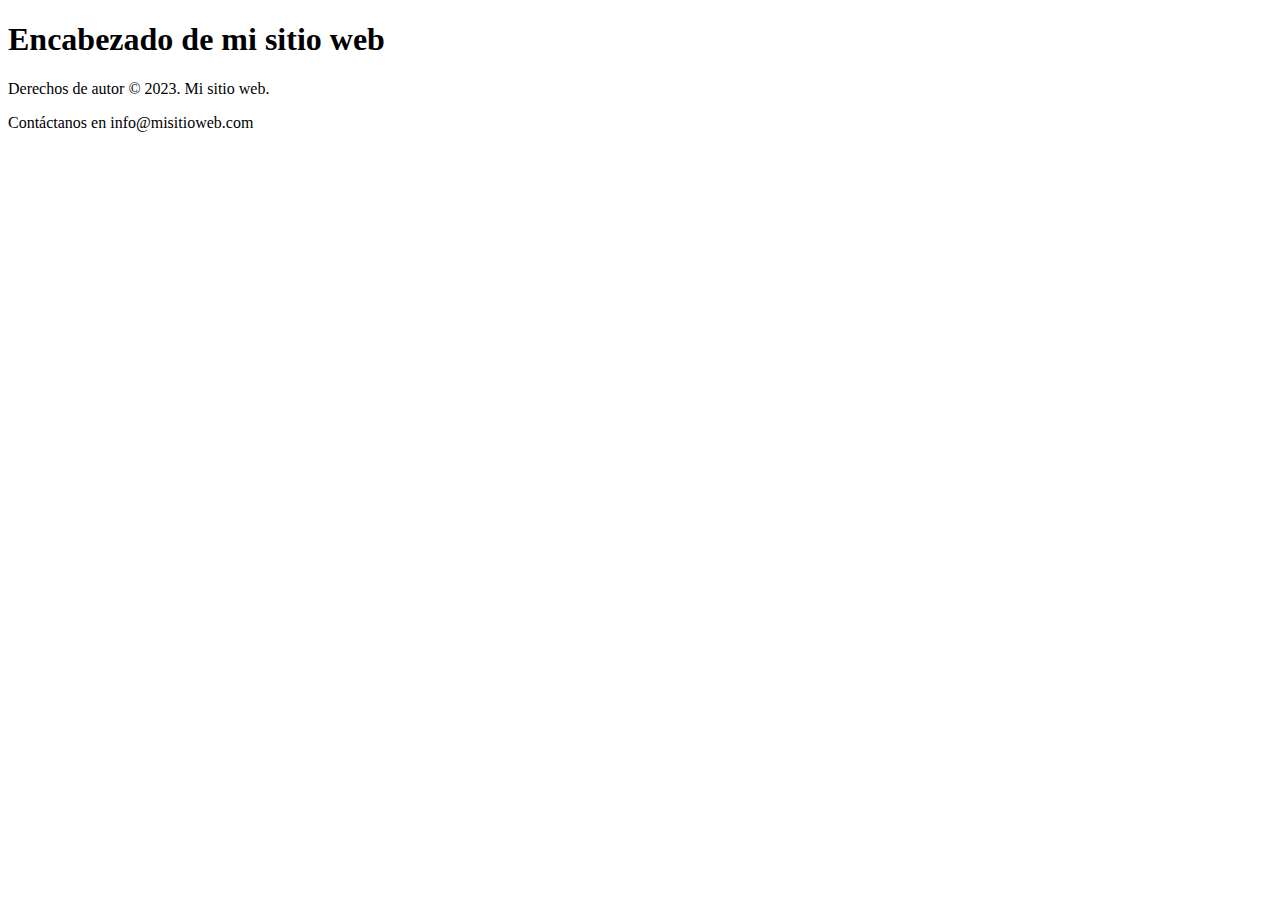
==== footer.html @ eb0598e6 "agregando footer" ====
<!DOCTYPE html>
<html>
  <head>
    <title>Mi sitio web</title>
  </head>
  <body>
    <header>
      <h1>Encabezado de mi sitio web</h1>
    </header>
    <nav>
      <!-- Menú de navegación aquí -->
    </nav>
    <section>
      <!-- Contenido principal del sitio web aquí -->
    </section>
    <footer>
      <p>Derechos de autor © 2023. Mi sitio web.</p>
      <p>Contáctanos en info@misitioweb.com</p>
    </footer>
  </body>
</html>
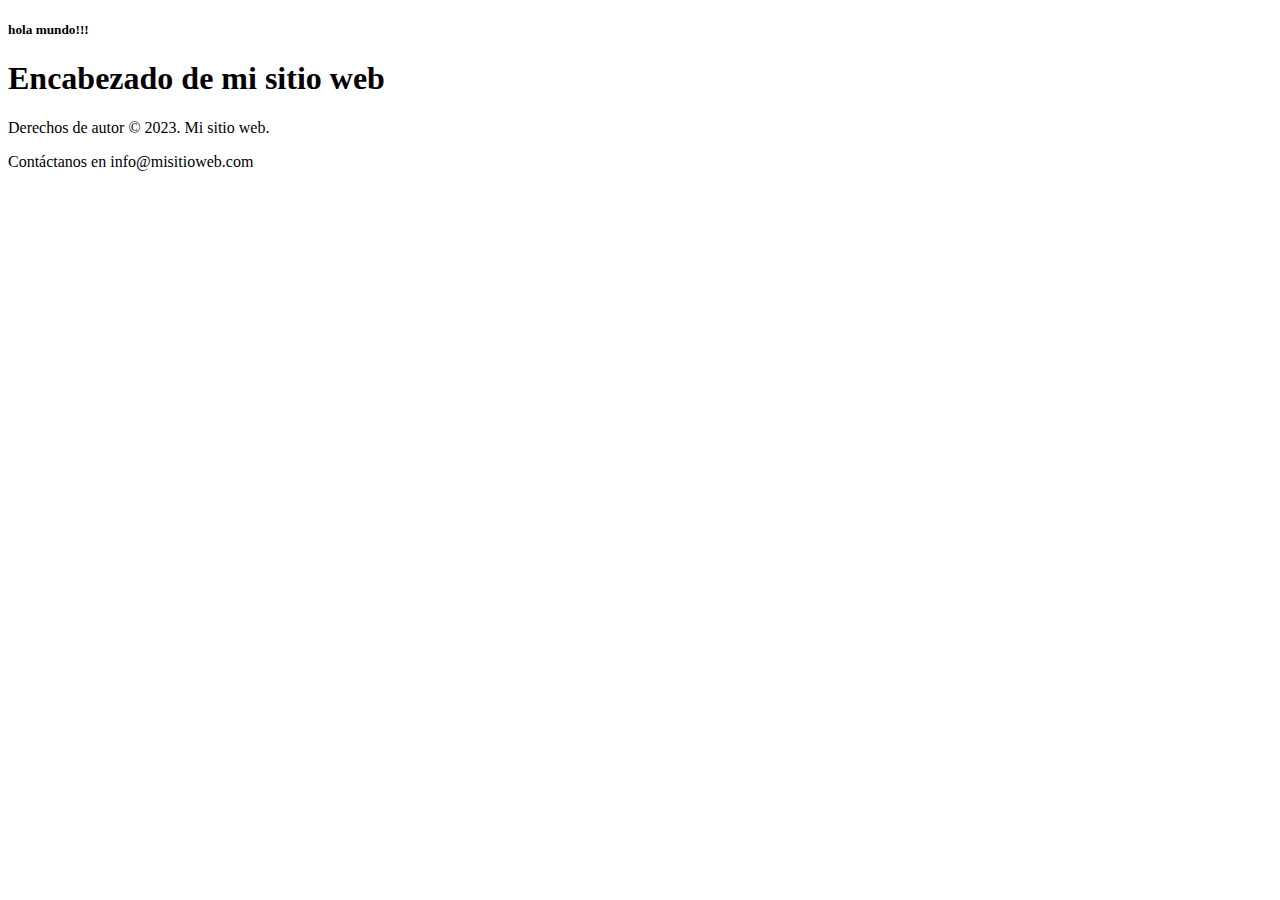
==== commit 977df22e: "commit desde local" ====
--- a/footer.html
+++ b/footer.html
@@ -4,6 +4,7 @@
     <title>Mi sitio web</title>
   </head>
   <body>
+    <h5>hola mundo!!!</h5>
     <header>
       <h1>Encabezado de mi sitio web</h1>
     </header>
